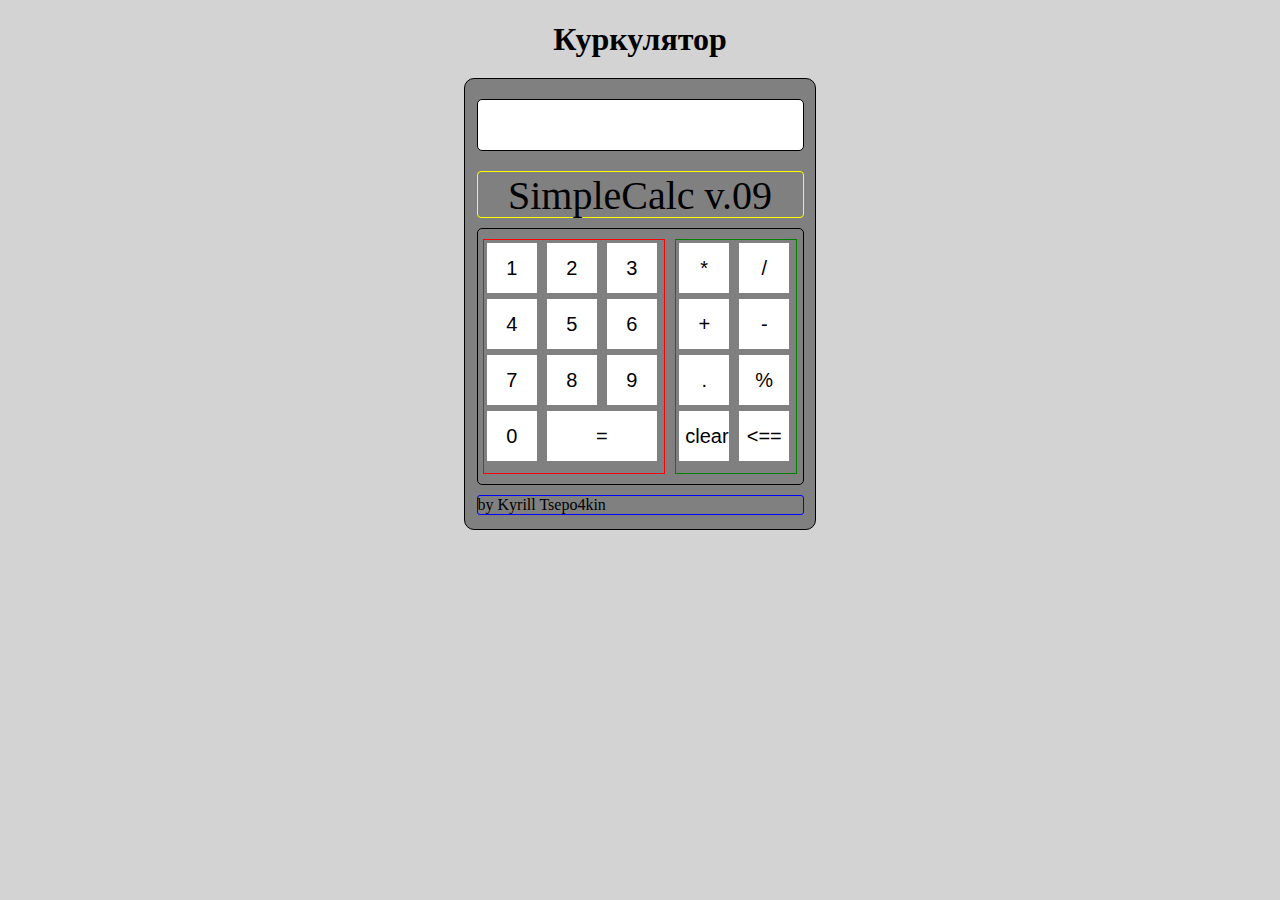
==== calc.html @ e4c6e9b9 "Upload first version" ====
<!DOCTYPE html>
<html>
<head>
	<meta charset="utf-8">
	<title>Калькулятор</title>
	<link rel="stylesheet" href="style.css">
</head>
	
<body>
	<header>
		<h1>Куркулятор</h1>
	</header>
	<main>
		<div class="main-case">
			<div class="window" id="window"></div>
			<div class="version">SimpleCalc v.09</div>
			<div class="buttons">
				<div class="buttons-numbers">
					<button class="button b1" onclick="addOne()">1</button>
					<button class="button b2" onclick="addTwo()">2</button>
					<button class="button b3" onclick="addThree()">3</button>
					<button class="button b4" onclick="addFour()">4</button>
					<button class="button b5" onclick="addFive()">5</button>
					<button class="button b6" onclick="addSix()">6</button>
					<button class="button b7" onclick="addSeven()">7</button>
					<button class="button b8" onclick="addEight()">8</button>
					<button class="button b9" onclick="addNine()">9</button>
					<button class="button b0" onclick="addZero()">0</button>
					<button class="button bequally" onclick="equally()">=</button>
				</div>
				<div class="buttons-operators">
					<button class="button b*" onclick="addMultyply()">*</button>
					<button class="button b/" onclick="addDel()">/</button>
					<button class="button b+" onclick="addPlus()">+</button>
					<button class="button b-" onclick="addMinus()">-</button>
					<button class="button b," onclick="addDot()">.</button>
					<button class="button b%" onclick="">%</button>
					<button class="button bc" onclick="cclearAll()">clear</button>
					<button class="button bce" onclick="cclear()"><==</button>
				</div>
			</div>
			<div class="byName">by Kyrill Tsepo4kin</div>
		</div>
	</main>
	<footer>
		
	</footer>
	<script src="plugin.js"></script>
</body>
</html>
---- style.css ----
body {
	background-color: lightgray;
}

h1 {
	text-align: center;
	margin-bottom: 20px;
}

.main-case {
	margin-left: auto;
	margin-right: auto;
	height: 450px;
	width: 350px;
	border: 1px solid black;
	border-radius: 10px;
	background-color: grey;
}

.window {
	width: 325px;
	height: 50px;
	border: 1px solid black;
	margin-left: auto;
	margin-right: auto;
	margin-top: 20px;
	margin-bottom: 20px;
	border-radius: 5px;
	background-color: white;

}

.buttons {
	width: 325px;
	height: 255px;
	border: 1px solid black;
	margin: 10px auto auto auto;
	border-radius: 5px;
	padding: 0px;
	display: flex;
	flex-direction: row;
	justify-content: space-around;

}

.buttons-numbers {
	margin-top: 10px;
	margin-bottom: 10px;
	width: 180px;
	border: 1px solid red;
	padding: 0 auto 0 auto;
}

.buttons-operators {
	margin-top: 10px;
	margin-bottom: 10px;
	width: 120px;
	border: 1px solid green;
	padding: 0 auto 0 auto;
}

.button {
	width: 50px;
	height: 50px;
	margin: 3px;
	font-size: 20px;
	background-color: white;
	border: none;
}

.button:hover {
	background-color: lightyellow;
	border: 1px solid gray;
}

.button:focus {
	outline: none;
}

.button:active {
	background-color: lightgray;
}

.bequally {
	width: 110px;
}

.window {
	font-size: 30px;
	vertical-align: middle;
	text-align: center;
	overflow: hidden;
}

.version {
	width: 325px;
	margin-left: auto;
	margin-right: auto;
	border-radius: 4px;
	border: 1px solid yellow;
	margin-top: 0;
	margin-bottom: 0;
	height: 45px;
	text-align: center;
	font-size: 40px;
}

.byName	{
	margin-left: auto;
	margin-right: auto;
	border-radius: 3px;
	margin-top: 10px;
	border: 1px solid blue;
	width: 325px;
}
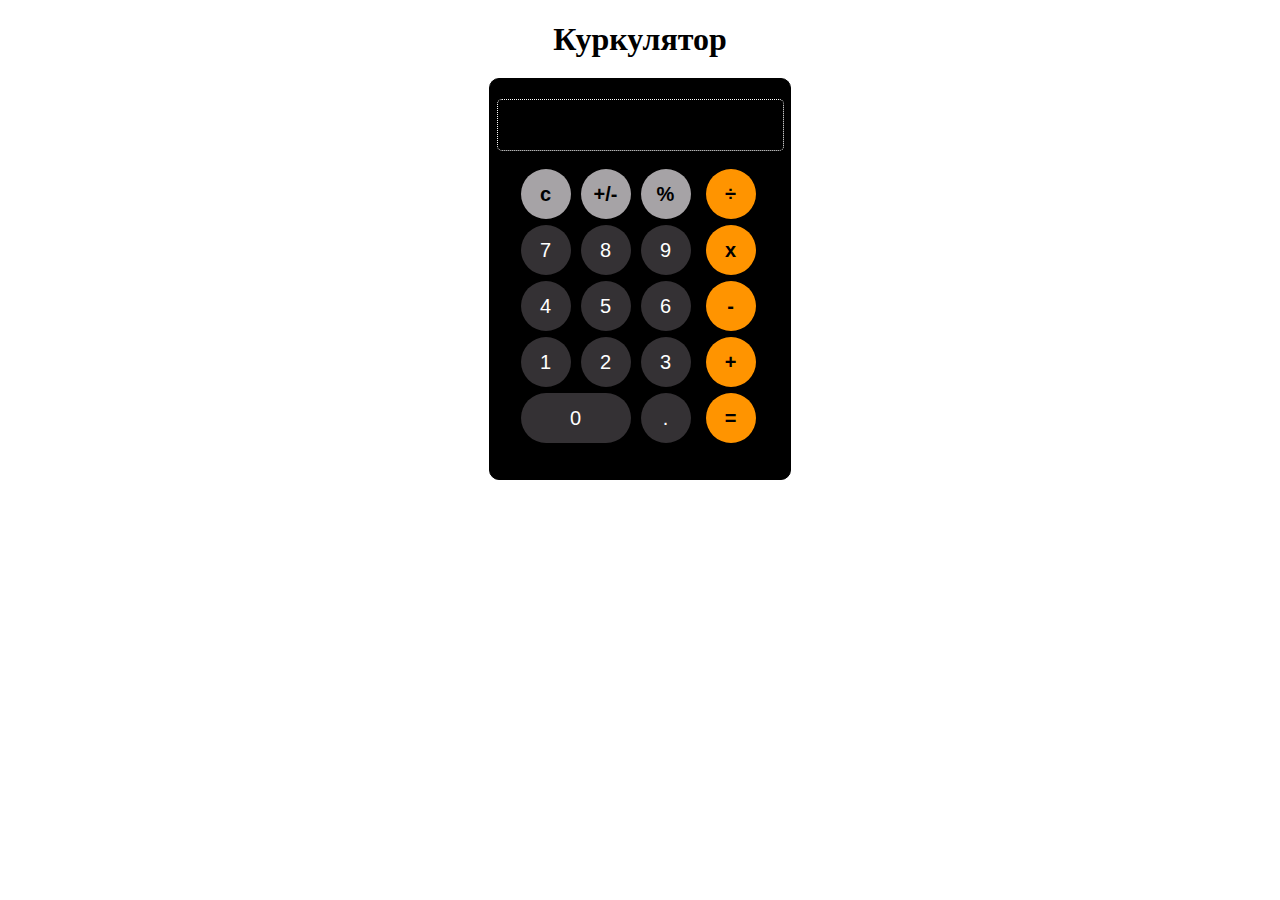
==== commit 7590ac96: "Second commit" ====
--- a/calc.html
+++ b/calc.html
@@ -13,33 +13,31 @@
 	<main>
 		<div class="main-case">
 			<div class="window" id="window"></div>
-			<div class="version">SimpleCalc v.09</div>
 			<div class="buttons">
 				<div class="buttons-numbers">
-					<button class="button b1" onclick="addOne()">1</button>
-					<button class="button b2" onclick="addTwo()">2</button>
-					<button class="button b3" onclick="addThree()">3</button>
-					<button class="button b4" onclick="addFour()">4</button>
-					<button class="button b5" onclick="addFive()">5</button>
-					<button class="button b6" onclick="addSix()">6</button>
-					<button class="button b7" onclick="addSeven()">7</button>
-					<button class="button b8" onclick="addEight()">8</button>
-					<button class="button b9" onclick="addNine()">9</button>
-					<button class="button b0" onclick="addZero()">0</button>
-					<button class="button bequally" onclick="equally()">=</button>
+					<button class="button bc lg">c</button>
+					<button class="button plusMinus lg">+/-</button>
+					<button class="button bPer lg">%</button>
+					<button class="button b7 dg">7</button>
+					<button class="button b8 dg">8</button>
+					<button class="button b9 dg">9</button>
+					<button class="button b4 dg">4</button>
+					<button class="button b5 dg">5</button>
+					<button class="button b6 dg">6</button>
+					<button class="button b1 dg">1</button>
+					<button class="button b2 dg">2</button>
+					<button class="button b3 dg">3</button>
+					<button class="button b0 dg">0</button>
+					<button class="button bDot dg">.</button>
 				</div>
 				<div class="buttons-operators">
-					<button class="button b*" onclick="addMultyply()">*</button>
-					<button class="button b/" onclick="addDel()">/</button>
-					<button class="button b+" onclick="addPlus()">+</button>
-					<button class="button b-" onclick="addMinus()">-</button>
-					<button class="button b," onclick="addDot()">.</button>
-					<button class="button b%" onclick="">%</button>
-					<button class="button bc" onclick="cclearAll()">clear</button>
-					<button class="button bce" onclick="cclear()"><==</button>
+					<button class="button bDiv or">÷</button>
+					<button class="button bMulty or">x</button>
+					<button class="button bMin or">-</button>
+					<button class="button bPl or">+</button>
+					<button class="button bequally or">=</button>
 				</div>
 			</div>
-			<div class="byName">by Kyrill Tsepo4kin</div>
 		</div>
 	</main>
 	<footer>
--- a/style.css
+++ b/style.css
@@ -1,5 +1,5 @@
 body {
-	background-color: lightgray;
+
 }
 
 h1 {
@@ -10,11 +10,11 @@
 .main-case {
 	margin-left: auto;
 	margin-right: auto;
-	height: 450px;
-	width: 350px;
+	height: 400px;
+	width: 300px;
 	border: 1px solid black;
 	border-radius: 10px;
-	background-color: grey;
+	background-color: black;
 }
 
 .window {
@@ -31,31 +31,26 @@
 }
 
 .buttons {
-	width: 325px;
-	height: 255px;
-	border: 1px solid black;
-	margin: 10px auto auto auto;
-	border-radius: 5px;
+	width: 250px;
+	height: 300px;
+	margin: 0px auto auto auto;
 	padding: 0px;
 	display: flex;
 	flex-direction: row;
 	justify-content: space-around;
-
 }
 
 .buttons-numbers {
-	margin-top: 10px;
+	margin-top: 0px;
 	margin-bottom: 10px;
 	width: 180px;
-	border: 1px solid red;
 	padding: 0 auto 0 auto;
 }
 
 .buttons-operators {
-	margin-top: 10px;
+	margin-top: 0px;
 	margin-bottom: 10px;
-	width: 120px;
-	border: 1px solid green;
+	width: 60px;
 	padding: 0 auto 0 auto;
 }
 
@@ -66,11 +61,12 @@
 	font-size: 20px;
 	background-color: white;
 	border: none;
+	border-radius: 25px;
+
 }
 
 .button:hover {
-	background-color: lightyellow;
-	border: 1px solid gray;
+	border: 1px solid white;
 }
 
 .button:focus {
@@ -78,38 +74,53 @@
 }
 
 .button:active {
-	background-color: lightgray;
+	background-color: gray;
 }
 
-.bequally {
+.visually-hidden {
+	display: none;
+}
+
+.b0 {
 	width: 110px;
 }
 
 .window {
-	font-size: 30px;
+	display: block;
+	width: 95%;
+	margin-left: auto;
+	margin-right: auto;
+	margin-bottom: 15px;
+	line-height: 52px;
+	font-size: 32px;
 	vertical-align: middle;
 	text-align: center;
 	overflow: hidden;
+	background-color: black;
+	color: white;
+	border: 1px dotted white;
 }
 
-.version {
-	width: 325px;
-	margin-left: auto;
-	margin-right: auto;
-	border-radius: 4px;
-	border: 1px solid yellow;
-	margin-top: 0;
-	margin-bottom: 0;
-	height: 45px;
-	text-align: center;
-	font-size: 40px;
+.window:focus {
+	outline: none;
 }
 
-.byName	{
-	margin-left: auto;
-	margin-right: auto;
-	border-radius: 3px;
-	margin-top: 10px;
-	border: 1px solid blue;
-	width: 325px;
+.dg {
+	background-color: #343134;
+	color: white;
+}
+
+.lg {
+	background-color: #A6A3A6;
+	font-weight: bold;
+}
+
+.or {
+	background-color: #FF9400;
+	font-weight: bold;
+}
+
+.confirmed {
+	background-color: lightyellow;
+	color: #ff9400;
 }